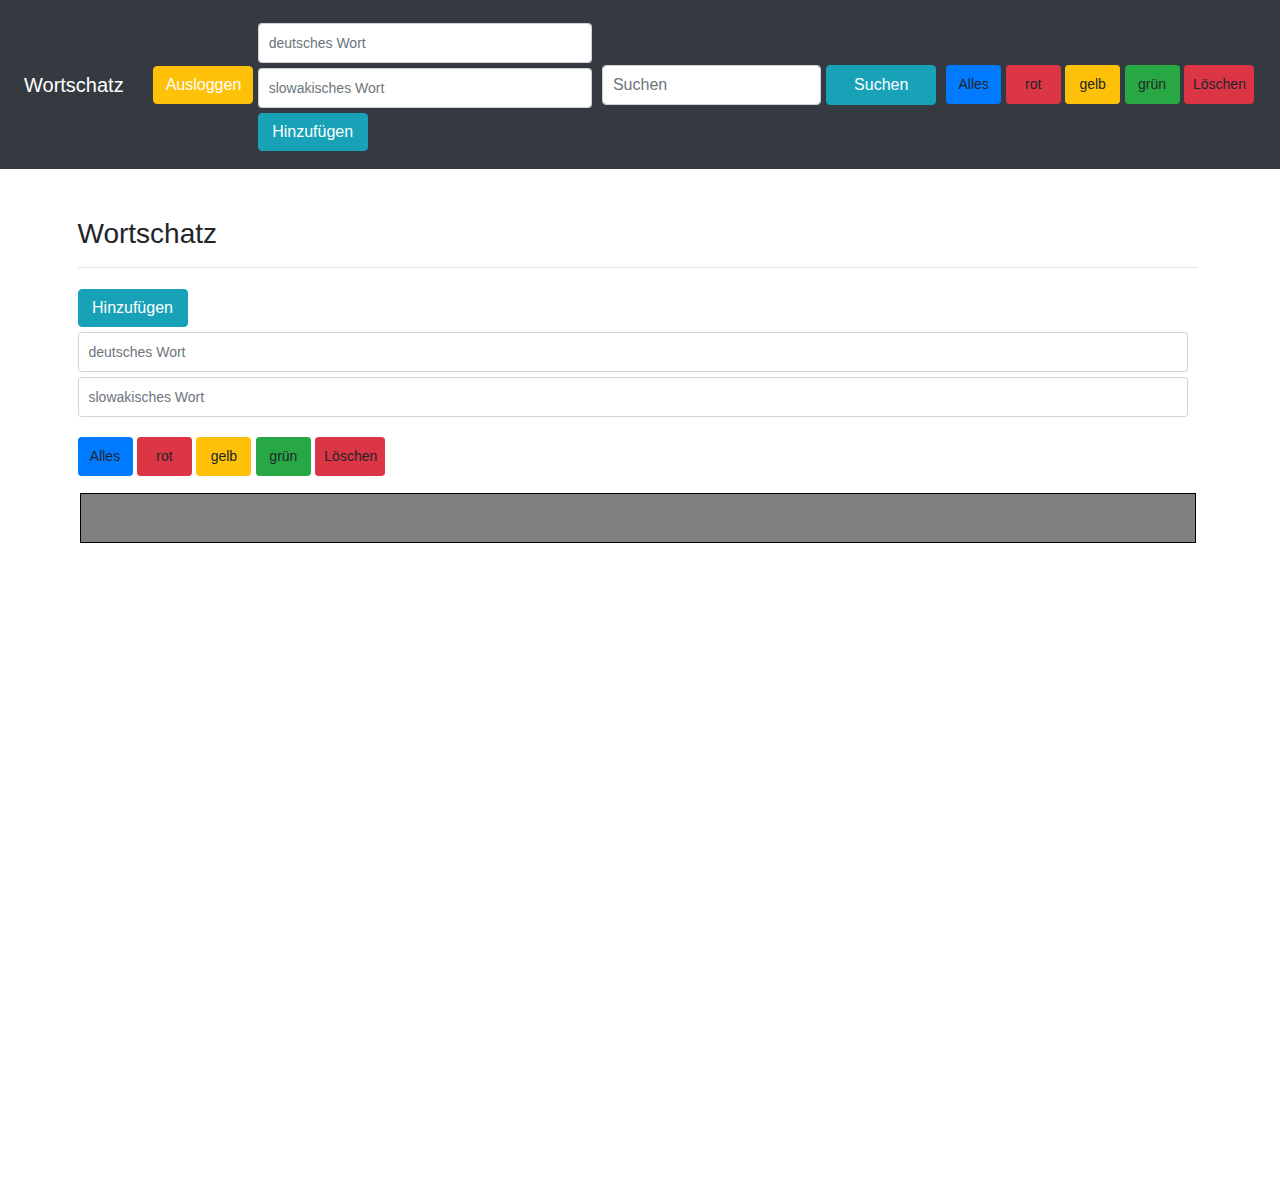
==== src/main/resources/templates/Wortschatz.html @ a3f98ea0 "added button log out" ====
<!DOCTYPE HTML>
<html  lang="en" xmlns:th="http://www.thymeleaf.org">

<head>
	<title>Wörterbuch</title>
	<!-- Required meta tags -->
    <meta charset="utf-8">
    <meta name="viewport" content="width=device-width, initial-scale=1, shrink-to-fit=no">

    <!-- Bootstrap CSS -->
    <link rel="stylesheet" href="https://stackpath.bootstrapcdn.com/bootstrap/4.4.1/css/bootstrap.min.css" integrity="sha384-Vkoo8x4CGsO3+Hhxv8T/Q5PaXtkKtu6ug5TOeNV6gBiFeWPGFN9MuhOf23Q9Ifjh" crossorigin="anonymous">
   
	<!-- jQuery library -->
	<script src="https://ajax.googleapis.com/ajax/libs/jquery/3.2.1/jquery.min.js"></script>
	
	<!-- Latest compiled JavaScript -->
	<script src="https://maxcdn.bootstrapcdn.com/bootstrap/4.4.1/js/bootstrap.min.js"></script>
	
	<link rel="stylesheet" href="https://cdnjs.cloudflare.com/ajax/libs/font-awesome/4.7.0/css/font-awesome.min.css">
	
	<meta name="viewport" content="width=device-width, initial-scale=1">
	
	<link  href="../static/css/demo.css" th:href="@{/css/demo.css}" rel="stylesheet"  />
	
	<script src="../static/js/demo.js" th:src="@{/js/demo.js}" ></script>

</head>

<body  class="col lg-12">

<div class="d-none d-md-block d-lg-block extraspace"></div>
<div class="container">
 <div class="row">
<nav class="navbar navbar-expand-md navbar-dark fixed-top bg-dark">
<a class="navbar-brand" href="#">Wortschatz</a>
      <div class="row"><form th:action="@{/logout}" method="POST" ><input type="submit" value="Ausloggen" class="btn btn-warning pull-right Logoutbutton" id="Logout" /></form>
      <button class="navbar-toggler" type="button" data-toggle="collapse" data-target="#navbarCollapse" aria-controls="navbarCollapse" aria-expanded="false" aria-label="Toggle navigation">
        <span class="navbar-toggler-icon"></span>
      </button></div>
      <!-- Add  a logout button -->
      <div class="collapse navbar-collapse col col-3.5 sm-3.5 lg-6" id="navbarCollapse">
      <form class="form col col-3.5 sm-3.5 lg-6" action="">
		<input type="text" name="Wort_DE" id="Wort_DE_header" class="form-control form-control-sm"  placeholder="deutsches Wort">
		<input type="text" name="Wort_DE" id="Wort_SK_header" class="form-control form-control-sm"  placeholder="slowakisches Wort">
        <input type="button" onclick="return formSubmitHeader();" value="Hinzufügen" class="btn btn-info sm-2 ">
      </form>  
        <form class="form-inline col col-3.5 sm-3.5 lg-6" action="" onsubmit="return validateSendForm();">
         <input type="text" class="form-control form-search-input col col-3.5 sm-3.5 lg-6"  placeholder="Suchen" aria-label="Search" id="Wort_DE_search_main">
         <input type="button" onclick="return formSubmitsearch();" value="Suchen" class="btn btn-info sm-2 form-search-input ">
       </form>   
        <ul class="navbar-nav mr-auto">
          <li class="nav-item active">
           <a th:href="@{/Woerterbuch/List}"class="btn btn-primary btn-sm mb-3 ">Alles</a>
           <a th:href="@{/Woerterbuch/rot}" class="btn btn-danger btn-sm mb-3 ">rot</a>
		   <a th:href="@{/Woerterbuch/gelb}" class="btn btn-warning btn-sm mb-3 ">gelb</a>
		   <a th:href="@{/Woerterbuch/grun}" class="btn btn-success btn-sm mb-3 ">grün</a>
           <a class="btn btn-danger btn-sm mb-3 loeschenbtn" ondrop="dropdelete(event)" ondragover="allowDropDelEvent(event)"  th:data-id="Delete" onclick="dropdelete(event)">Löschen</a>
           </li>
        </ul> 
        </div>     
    </nav>
 </div>
 </div>
    
<main role="main" class="container">
<div class="container">
<h3>Wortschatz</h3>
<hr>

<form class="form" action="" method="post">
    <input type="button" onclick="return formSubmitMain();" value="Hinzufügen" class="btn btn-info sm-2">
    <input type="text" name="Wort_DE" id="Wort_DE_main" class="form-control form-control-sm"  placeholder="deutsches Wort">
    <input type="text" name="Wort_SK" id="Wort_SK_main" class="form-control form-control-sm"  placeholder="slowakisches Wort">
</form>

<div class="row">
	<div class="col col-3.5 sm-3.5">
	 <a th:href="@{/Woerterbuch/List}"
	 	class="btn btn-primary btn-sm mb-3">
	 	Alles
	 </a> 
	  <a th:href="@{/Woerterbuch/rot}"
	 	class="btn btn-danger btn-sm mb-3">
	 	rot
	 </a>
	   <a th:href="@{/Woerterbuch/gelb}"
	 	class="btn btn-warning btn-sm mb-3">
	 	gelb
	 </a>
	   <a th:href="@{/Woerterbuch/grun}"
	 	class="btn btn-success btn-sm mb-3">
	 	grün
	 </a>
	  <a class="btn btn-danger btn-sm mb-3 loeschenbtn" ondrop="dropdelete(event)" ondragover="allowDropDelEvent(event)"  th:data-id="Delete" onclick="dropdelete(event)">Löschen</a>
	 </div> 
 </div>
 </div>
 
 <div class="container">
		<div class="app">
			<div class="header"></div>
			<div class="body" id="body">
				<div class="row" th:each="tempWorte : ${Worte}" th:id="'row-'+${tempWorte.id}">
						<div th:each="i : ${#numbers.sequence( 1, 3)}" class="col col-3.5 sm-3.5 lg-1 column" onclick="columnClick(event)" ondrop="drop(event)" ondragover="allowDropEvent(event)"  th:data-id="${tempWorte.id}"  th:data-status="${i}">
						<div th:if="${tempWorte.status == i}" th:class="'wort wort_'+${i}" draggable="true" onclick="wortClick(event)" ondragstart="drag(event)" th:id="'wort-'+${tempWorte.id}" th:data-id="${tempWorte.id}">
							<span th:text="${tempWorte.Wort_DE}" th:id="'wortDE-'+${tempWorte.id}"/><br>
							<span th:text="${tempWorte.Wort_SK}" th:class="${tempWorte.status==3 || tempWorte.status==2} ? 'hidden' : ''" th:id="'wortSK-'+${tempWorte.id}" /><br>
						</div>
					</div>
				</div>
			</div>
		</div>
	</div>
	</main>
</body>
</html>
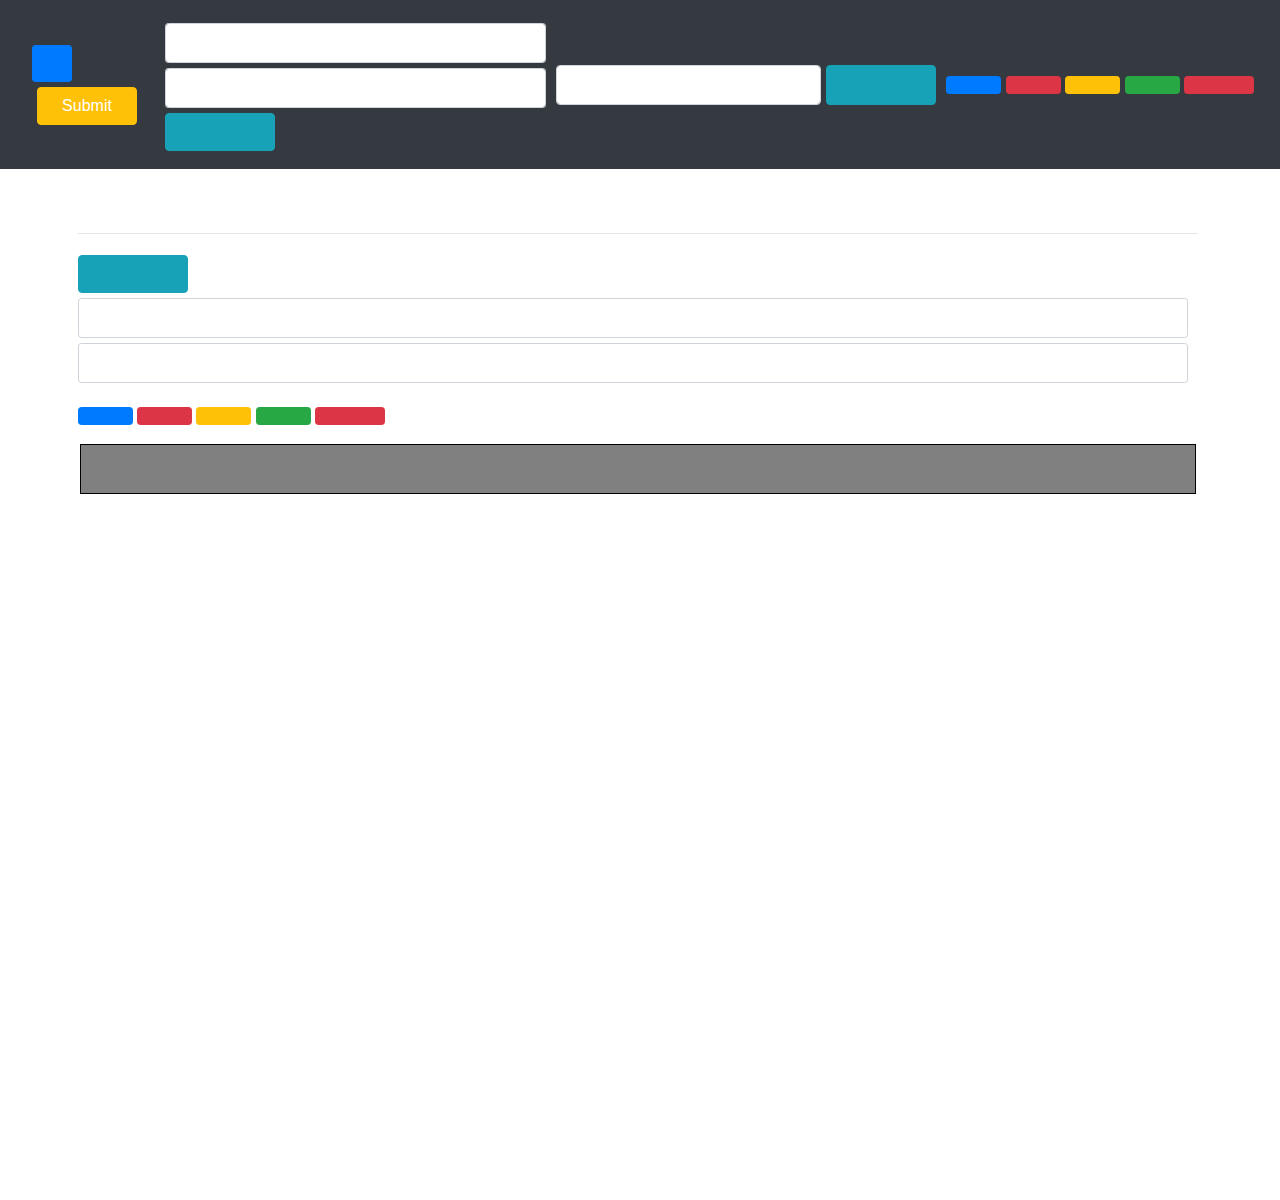
==== commit 3a3cdd58: "two sprachige ist vertig" ====
--- a/src/main/resources/templates/Wortschatz.html
+++ b/src/main/resources/templates/Wortschatz.html
@@ -2,7 +2,7 @@
 <html  lang="en" xmlns:th="http://www.thymeleaf.org">
 
 <head>
-	<title>Wörterbuch</title>
+	<title th:text="#{wortschatz}"></title>
 	<!-- Required meta tags -->
     <meta charset="utf-8">
     <meta name="viewport" content="width=device-width, initial-scale=1, shrink-to-fit=no">
@@ -27,34 +27,35 @@
 </head>
 
 <body  class="col lg-12">
-
 <div class="d-none d-md-block d-lg-block extraspace"></div>
 <div class="container">
  <div class="row">
 <nav class="navbar navbar-expand-md navbar-dark fixed-top bg-dark">
-<a class="navbar-brand" href="#">Wortschatz</a>
-      <div class="row"><form th:action="@{/logout}" method="POST" ><input type="submit" value="Ausloggen" class="btn btn-warning pull-right Logoutbutton" id="Logout" /></form>
+<a class="navbar-brand" href="#" th:text="#{wortschatz}"></a>     
+      <div class="row">
+      <input type="button" onclick="changeLanguage()" th:value="#{lang.value}" id="locales" class="btn btn-primary btn-sm mb-3 spracheButton" >
+      <form th:action="@{/logout}" method="POST" ><input type="submit" th:value="#{ausloggen}" class="btn btn-warning pull-right Logoutbutton" id="Logout" /></form>
       <button class="navbar-toggler" type="button" data-toggle="collapse" data-target="#navbarCollapse" aria-controls="navbarCollapse" aria-expanded="false" aria-label="Toggle navigation">
         <span class="navbar-toggler-icon"></span>
       </button></div>
       <!-- Add  a logout button -->
       <div class="collapse navbar-collapse col col-3.5 sm-3.5 lg-6" id="navbarCollapse">
       <form class="form col col-3.5 sm-3.5 lg-6" action="">
-		<input type="text" name="Wort_DE" id="Wort_DE_header" class="form-control form-control-sm"  placeholder="deutsches Wort">
-		<input type="text" name="Wort_DE" id="Wort_SK_header" class="form-control form-control-sm"  placeholder="slowakisches Wort">
-        <input type="button" onclick="return formSubmitHeader();" value="Hinzufügen" class="btn btn-info sm-2 ">
+		<input type="text" name="Wort_DE" id="Wort_DE_header" class="form-control form-control-sm"  th:placeholder="#{addplaceholder1}">
+		<input type="text" name="Wort_DE" id="Wort_SK_header" class="form-control form-control-sm"  th:placeholder="#{addplaceholder2}">
+        <input type="button" onclick="return formSubmitHeader();" th:value="#{hinzuefugen}" class="btn btn-info sm-2 ">
       </form>  
         <form class="form-inline col col-3.5 sm-3.5 lg-6" action="" onsubmit="return validateSendForm();">
-         <input type="text" class="form-control form-search-input col col-3.5 sm-3.5 lg-6"  placeholder="Suchen" aria-label="Search" id="Wort_DE_search_main">
-         <input type="button" onclick="return formSubmitsearch();" value="Suchen" class="btn btn-info sm-2 form-search-input ">
+         <input type="text" class="form-control form-search-input col col-3.5 sm-3.5 lg-6"  th:placeholder="#{suchen}" aria-label="Search" id="Wort_DE_search_main">
+         <input type="button" onclick="return formSubmitsearch();" th:value="#{suchen}" class="btn btn-info sm-2 form-search-input ">
        </form>   
         <ul class="navbar-nav mr-auto">
           <li class="nav-item active">
-           <a th:href="@{/Woerterbuch/List}"class="btn btn-primary btn-sm mb-3 ">Alles</a>
-           <a th:href="@{/Woerterbuch/rot}" class="btn btn-danger btn-sm mb-3 ">rot</a>
-		   <a th:href="@{/Woerterbuch/gelb}" class="btn btn-warning btn-sm mb-3 ">gelb</a>
-		   <a th:href="@{/Woerterbuch/grun}" class="btn btn-success btn-sm mb-3 ">grün</a>
-           <a class="btn btn-danger btn-sm mb-3 loeschenbtn" ondrop="dropdelete(event)" ondragover="allowDropDelEvent(event)"  th:data-id="Delete" onclick="dropdelete(event)">Löschen</a>
+           <a th:href="@{/Woerterbuch/List}"class="btn btn-primary btn-sm mb-3"  th:text="#{alles}"></a>
+           <a th:href="@{/Woerterbuch/rot}" class="btn btn-danger btn-sm mb-3"   th:text="#{rot}"></a>
+		   <a th:href="@{/Woerterbuch/gelb}" class="btn btn-warning btn-sm mb-3" th:text="#{gelb}"></a>
+		   <a th:href="@{/Woerterbuch/grun}" class="btn btn-success btn-sm mb-3" th:text="#{grun}"></a>
+           <a class="btn btn-danger btn-sm mb-3 loeschenbtn" ondrop="dropdelete(event)" ondragover="allowDropDelEvent(event)"  th:data-id="Delete" onclick="dropdelete(event)" th:text="#{loeschen}"></a>
            </li>
         </ul> 
         </div>     
@@ -64,34 +65,30 @@
     
 <main role="main" class="container">
 <div class="container">
-<h3>Wortschatz</h3>
+<h3 th:text="#{wortschatz}"></h3>
 <hr>
 
 <form class="form" action="" method="post">
-    <input type="button" onclick="return formSubmitMain();" value="Hinzufügen" class="btn btn-info sm-2">
-    <input type="text" name="Wort_DE" id="Wort_DE_main" class="form-control form-control-sm"  placeholder="deutsches Wort">
-    <input type="text" name="Wort_SK" id="Wort_SK_main" class="form-control form-control-sm"  placeholder="slowakisches Wort">
+    <input type="button" onclick="return formSubmitMain();" th:value="#{hinzuefugen}" class="btn btn-info sm-2">
+    <input type="text" name="Wort_DE" id="Wort_DE_main" class="form-control form-control-sm"  th:placeholder="#{addplaceholder1}">
+    <input type="text" name="Wort_SK" id="Wort_SK_main" class="form-control form-control-sm"  th:placeholder="#{addplaceholder2}">
 </form>
 
 <div class="row">
 	<div class="col col-3.5 sm-3.5">
-	 <a th:href="@{/Woerterbuch/List}"
+	 <a th:href="@{/Woerterbuch/List}" th:text="#{alles}"
 	 	class="btn btn-primary btn-sm mb-3">
-	 	Alles
 	 </a> 
-	  <a th:href="@{/Woerterbuch/rot}"
+	  <a th:href="@{/Woerterbuch/rot}" th:text="#{rot}"
 	 	class="btn btn-danger btn-sm mb-3">
-	 	rot
 	 </a>
-	   <a th:href="@{/Woerterbuch/gelb}"
+	   <a th:href="@{/Woerterbuch/gelb}" th:text="#{gelb}"
 	 	class="btn btn-warning btn-sm mb-3">
-	 	gelb
 	 </a>
-	   <a th:href="@{/Woerterbuch/grun}"
+	   <a th:href="@{/Woerterbuch/grun}" th:text="#{grun}"
 	 	class="btn btn-success btn-sm mb-3">
-	 	grün
 	 </a>
-	  <a class="btn btn-danger btn-sm mb-3 loeschenbtn" ondrop="dropdelete(event)" ondragover="allowDropDelEvent(event)"  th:data-id="Delete" onclick="dropdelete(event)">Löschen</a>
+	  <a class="btn btn-danger btn-sm mb-3 loeschenbtn" ondrop="dropdelete(event)" ondragover="allowDropDelEvent(event)"  th:data-id="Delete" onclick="dropdelete(event)" th:text="#{loeschen}"></a>
 	 </div> 
  </div>
  </div>
